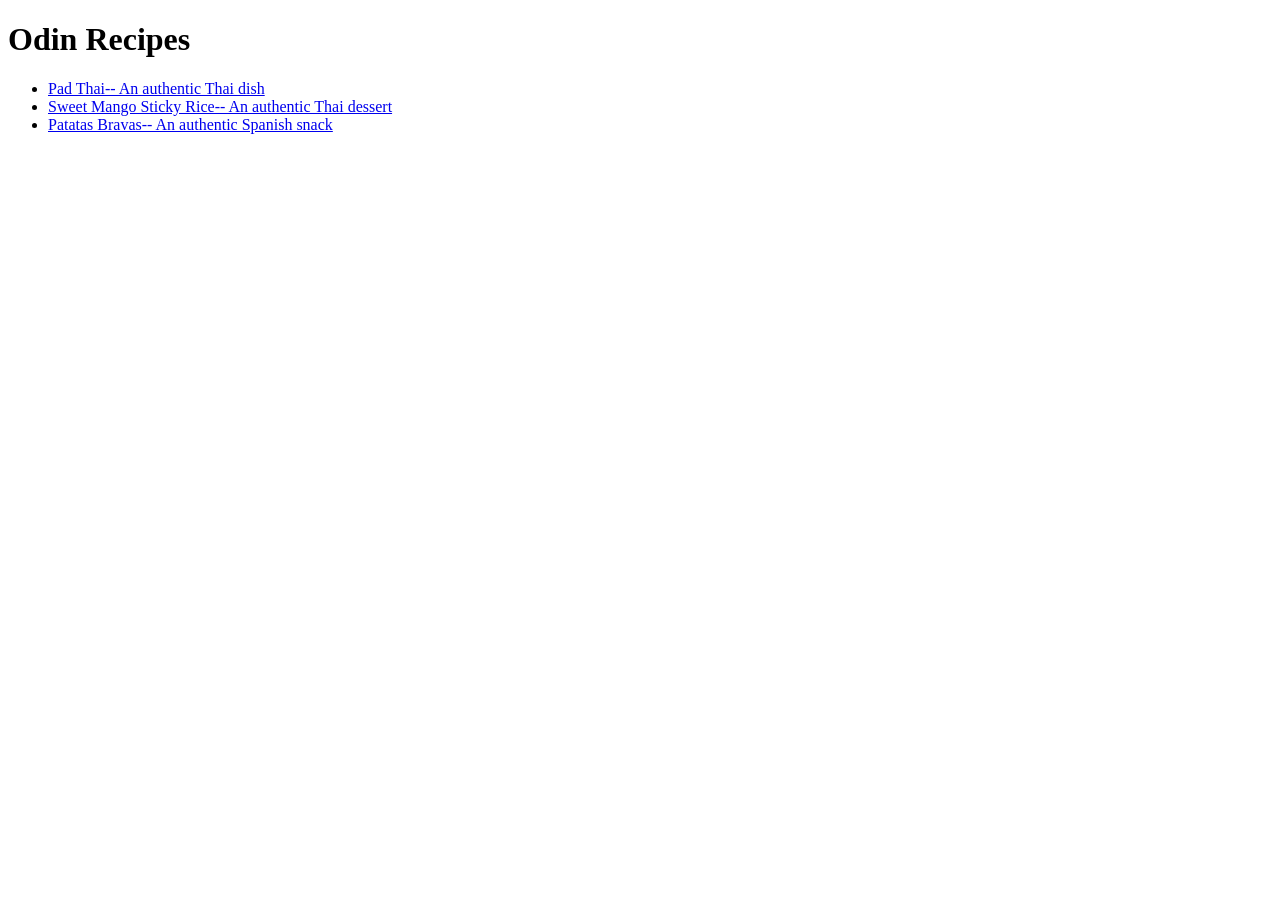
==== index.html @ 457a361b "Create index page with navigation to recipe pages and add basic boilerplate to all pages" ====
<!DOCTYPE html>
<html lang="en">
<head>
    <meta charset="UTF-8">
    <meta name="viewport" content="width=device-width, initial-scale=1.0">
    <title>Odin Recipes</title>
</head>
<body>
    <h1>Odin Recipes</h1>
    <ul>
    <li>
        <a href="./recipes/pad-thai.html">Pad Thai-- An authentic Thai dish</a>
    </li>

    <li>
        <a href="./recipes/sticky-rice.html">Sweet Mango Sticky Rice-- An authentic Thai dessert</a>
    </li>
    
    <li>
        <a href="./recipes/patatas-bravas.html">Patatas Bravas-- An authentic Spanish snack</a>
    </li>



    </ul>
</body>
</html>
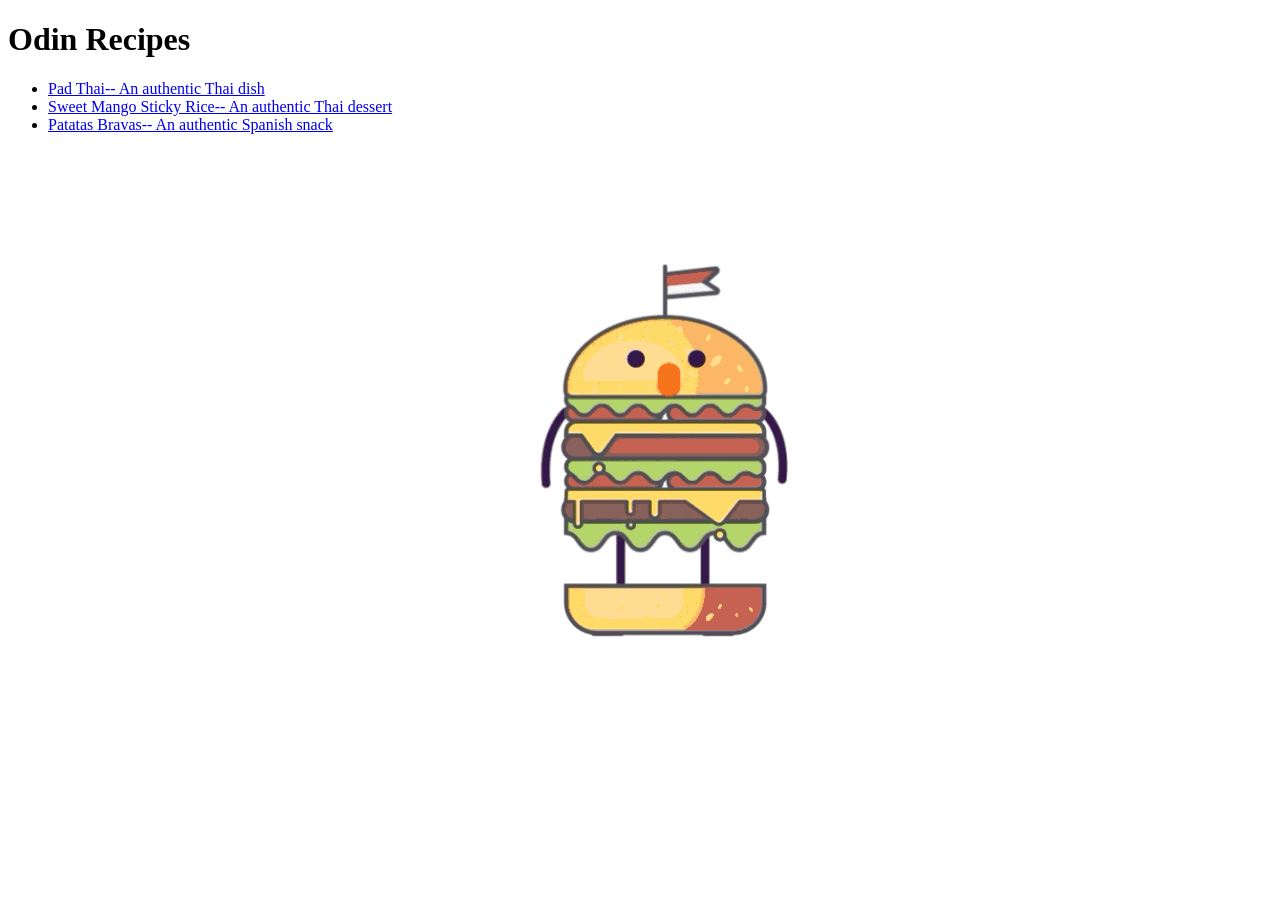
==== commit fee7b69d: "Added a burger gif in the home page" ====
--- a/index.html
+++ b/index.html
@@ -20,7 +20,11 @@
         <a href="./recipes/patatas-bravas.html">Patatas Bravas-- An authentic Spanish snack</a>
     </li>
 
-
+    <center>
+    <img src="./images/burger.gif" alt="A burger gif">
+    </center>
+    
+    
 
     </ul>
 </body>
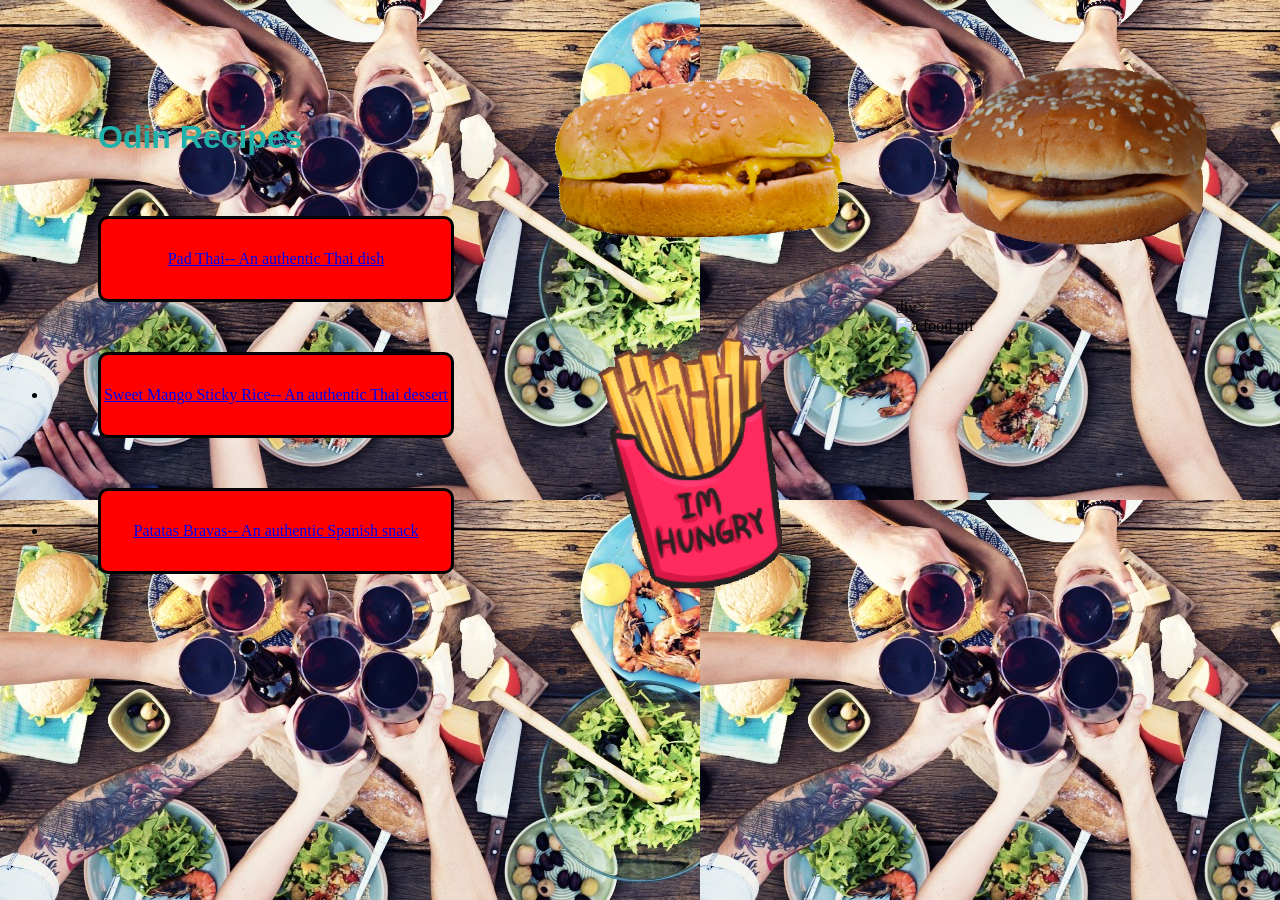
==== commit d4976e0a: "Added 4 gifs to the interface, removec existing burger gif." ====
--- a/index.html
+++ b/index.html
@@ -3,29 +3,75 @@
 <head>
     <meta charset="UTF-8">
     <meta name="viewport" content="width=device-width, initial-scale=1.0">
+    <link rel="stylesheet" href="styles.css">
     <title>Odin Recipes</title>
 </head>
 <body>
-    <h1>Odin Recipes</h1>
-    <ul>
+    
+    <div class="parent-box">
+
+
+
+    <div class="box-1">
+    
+    <h1 class="head">Odin Recipes</h1>
+    <ul style="margin-top:-80px">
     <li>
-        <a href="./recipes/pad-thai.html">Pad Thai-- An authentic Thai dish</a>
+        
+        <a class="button-first" href="./recipes/pad-thai.html">Pad Thai-- An authentic Thai dish</a>
+        
     </li>
 
     <li>
-        <a href="./recipes/sticky-rice.html">Sweet Mango Sticky Rice-- An authentic Thai dessert</a>
+        
+        <a class="button-second" href="./recipes/sticky-rice.html">Sweet Mango Sticky Rice-- An authentic Thai dessert</a>
+        
     </li>
     
     <li>
-        <a href="./recipes/patatas-bravas.html">Patatas Bravas-- An authentic Spanish snack</a>
+        
+        <a class="button-third" href="./recipes/patatas-bravas.html">Patatas Bravas-- An authentic Spanish snack</a>
+        
     </li>
 
-    <center>
-    <img src="./images/burger.gif" alt="A burger gif">
-    </center>
+    </ul>
+
+    </div>
+    
+
+    <div class="box-2">
+       <div class="item-1">
+       <img src="./images/bg-test-2.gif" alt="A burger gif">
+       </div>
+       <div class="item-2">
+       <img src="./images/bg-test-3.gif" alt="A food gif">
+       </div>
+    </div>
+
+
+    <div class="box-3">
+        <div class="item-3">
+        <img src="./images/bg-test-4.gif" alt="a food gif">
+        </div>div>
+
+        <div class="item-4">
+        <img src="./images/bg-test-5.jpg" alt="a food gif">
+        </div>
+    </div>
+
+    </div>
+
+
+
     
     
 
-    </ul>
+    
+
+    
+    
+    
+
+    
 </body>
 </html>
--- a/styles.css
+++ b/styles.css
@@ -0,0 +1,70 @@
+body{
+background-image: url(./images/bg-image.jpg);
+}
+
+
+
+.head{
+    box-sizing: border-box;
+    color: lightseagreen;
+    font-family: Impact, Haettenschweiler, 'Arial Narrow Bold', sans-serif;
+    font-weight: bolder;
+    padding:90px;
+}
+
+.button-first,
+.button-second,
+.button-third
+{
+    display: block;
+    margin:50px;
+    background-color:rgba(255,0,0,2.0);
+    width:350px;
+    text-align: center;
+    height: 80px;
+    line-height: 80px;
+    border:3px solid black;
+    border-radius: 10px;
+}
+
+.parent-box{ /*this is flex container row direction*/
+    display:flex;
+    
+    height:600px;
+    flex-direction: row;
+
+}
+
+.item-1,.item-2,.item-3,.item-4{
+    flex:1 1 0;
+    min-height: 0;
+    overflow: hidden;
+    
+}
+
+img{
+    object-fit: contain;
+    width:100%;
+    height:100%;
+}
+
+
+
+/*both box-1 and box-2 are column flex*/
+.box-2{
+    display:flex;
+    height:600px;
+    flex:0 1 auto;
+    
+    flex-direction: column;
+}
+
+
+.box-3{
+    display:flex;
+    height:600px;
+    flex:0 1 auto;
+    
+    flex-direction: column;
+}
+
